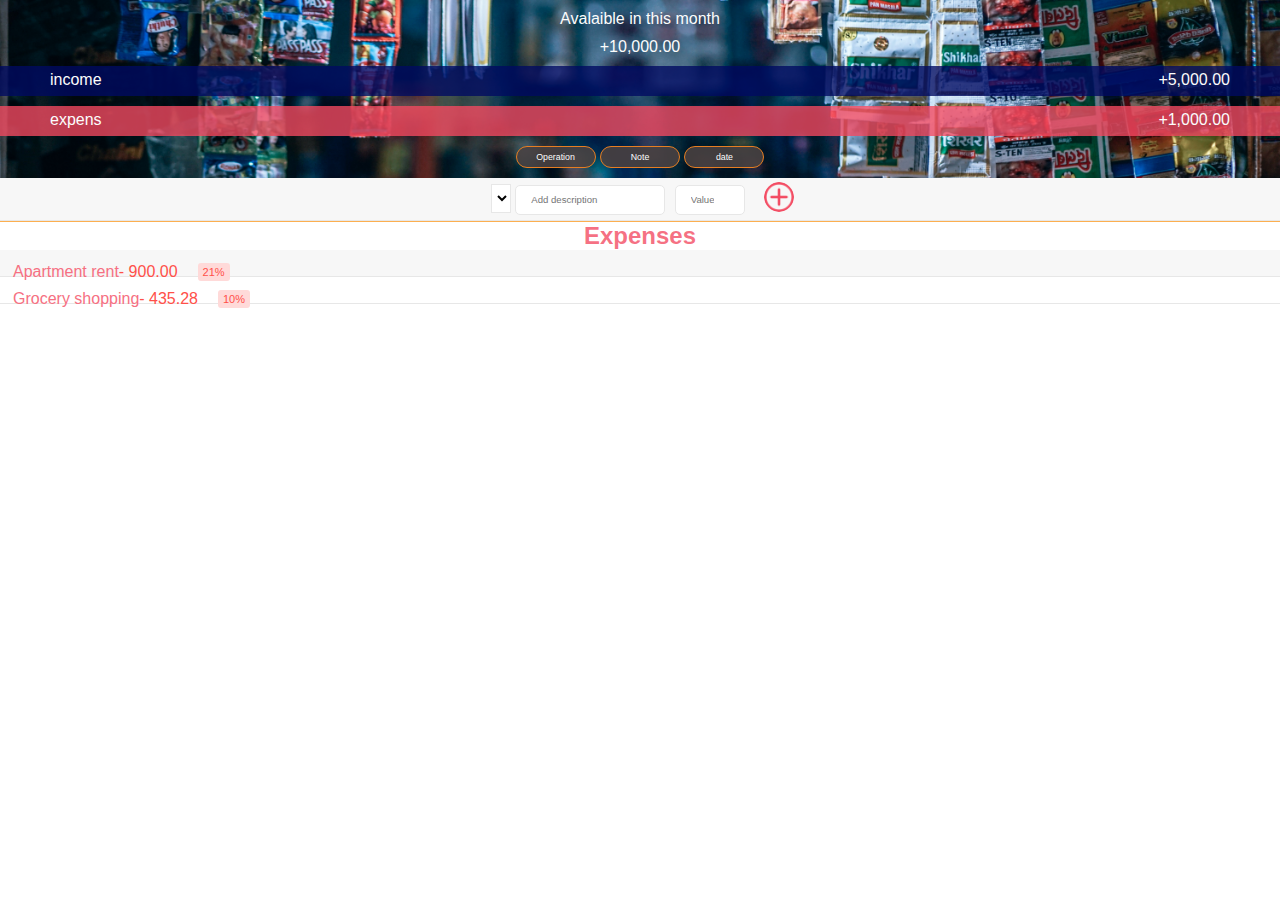
==== www/index.html @ 8e64ae37 "Initial commit" ====
<!DOCTYPE html>
<html>
    <head>
        <meta charset="utf-8">
        <meta name="viewport" content="initial-scale=1, maximum-scale=1, user-scalable=no, width=device-width">
        <title>Blank App</title>
        <link rel="stylesheet" type="text/css" href="style.css">
    </head>
    <body>
            
                    <nav class="sticky">
                    <div class="section-up">
                        <div class="avalaible-month">
                            Avalaible in this month
                        </div>
                        <div class="total">
                            +10,000.00
                        </div>
                        
                        <div class="box">
                            <div class="income">
                                <div class="in-text">income</div>
                                <div class="in-value">+5,000.00</div>
                            </div>
                            <div class="expens">
                                <div  class="in-text">expens</div>
                                <div class="in-value">+1,000.00</div>
                            </div>
                        </div>
                        <div class="list">
                            <ul>
                                <li><a class="btn btn-ghost" href="#1">Operation </a></li>
                                <li><a class="btn btn-ghost" href="#2">Note </a></li>
                                <li><a class="btn btn-ghost" href="#3">date </a></li>
                            </ul>
                        </div>
                        <div class="add">
                            <div class="add__container">
                                <select class="add__type">
                                    <option value="inc" selected>+</option>
                                    <option value="exp">-</option>
                                </select>
                                <input type="text" class="add__description" placeholder="Add description">
                                <input type="number" class="add__value" placeholder="Value">
                                <button class="add__btn"><img src="button.png"></button>
                            </div>
                        </div>
                        
                        
                    </div>
                    </nav>
                    <div class="section-down">
                        
                        <div class="container clearfix">
                            <div class="incomee">
                                
                                
                                <div class="income__list">
                                     <!--   <h2 class="icome__title">Income</h2>
                                    
                                    <div class="item clearfix" id="income-0">
                                        <div class="item__description">Salary</div>
                                        <div class="right clearfix">
                                            <div class="item__value">+ 2,100.00</div>
                                            <div class="item__delete">
                                                <button class="item__delete--btn"><i class="ion-ios-close-outline"></i></button>
                                            </div>
                                        </div>
                                    </div>
                                    
                                    <div class="item clearfix" id="income-1">
                                        <div class="item__description">Sold car</div>
                                        <div class="right clearfix">
                                            <div class="item__value">+ 1,500.00</div>
                                            <div class="item__delete">
                                                <button class="item__delete--btn"><i class="ion-ios-close-outline"></i></button>
                                            </div>
                                        </div>
                                    </div>
                                    -->
                                    
                                </div>
                            </div>
                            
                            
                            
                            <div class="expenses">
                                
                                
                                <div class="expenses__list">
                                        <h2 class="expenses__title">Expenses</h2>
                                    
                                    <div class="item clearfix" id="expense-0">
                                        <div class="item__description">Apartment rent</div>
                                        <div class="right clearfix">
                                            <div class="item__value">- 900.00</div>
                                            <div class="item__percentage">21%</div>
                                            <div class="item__delete">
                                                <button class="item__delete--btn"><i class="ion-ios-close-outline"></i>
                                                </button>
                                            </div>
                                        </div>
                                    </div>
            
                                    <div class="item clearfix" id="expense-1">
                                        <div class="item__description">Grocery shopping</div>
                                        <div class="right clearfix">
                                            <div class="item__value">- 435.28</div>
                                            <div class="item__percentage">10%</div>
                                            <div class="item__delete">
                                                <button class="item__delete--btn"><i class="ion-ios-close-outline"></i></button>
                                            </div>
                                        </div>
                                    </div>
                                    
                                    
                                </div>
                            </div>
                        </div>
                        
                        
                    </div>
                    </div>
                
        
    </body>
</html>
---- www/style.css ----
*{
    margin: 0;
    padding: 0;
    box-sizing: border-box;
}

html{
    font-family: Arial, Helvetica, sans-serif;
    color: rgb(252, 252, 252);
    font-size: 100%;
}

.section-up{
    background-image: url(magasin.jpg) ;
    background-size: cover;
    height: 220px;
    
    
    
}
.sticky {
    position: -webkit-sticky; /* Safari */
    position: sticky;
    top: 0;
    
    border-bottom: 2px solid #fCAF50;
  }


.avalaible-month ,.total{
    text-align: center;
    padding-top: 10px;

}

.box{
    margin-top: 10px;
}
.income{
    background-color: rgba(0, 10, 98, 0.788);
    height:30px;
    padding-top: 5px;
    
    
    
}
.in-text{
    float: left;
    margin-left: 50px;

}
.in-value{
    float: right;
    margin-right: 50px;
}

.expens{
    background-color: rgb(243, 74, 97,0.788);
    margin-top:10px;
    height: 30px;
    padding-top: 5px;
    margin-bottom: 10px;
}
/* Style the sidebar - fixed full height */
.sidebar {
    height: 30%;
    width: 200px;
    position: fixed;
    
    top: 0;
    left: 0;
   
    overflow-x: hidden;
    padding-top: 16px;
  }
.list-btn ul li{
    list-style: none;
    display: inline-block;
    padding-left: 50%;
    
}
/*-----BUTTONS----*/
.btn{
    text-align: center;
}
.btn:link,
.btn:visited {
	display: inline-block;
	padding: 5px 10px;
    
    font-size:55%;
    background-color: rgba(73, 65, 65, 0.89);
	text-decoration: none;
    border-radius: 200px;
    width: 80px;
	transition: background-color 0.3s , border 0.3s,color 0.8s;
	
}
.btn-ghost:link,
.btn-ghost:visited{
	border: 1px solid #e67e22;
	color: #fcfcfc;
}
.btn:hover,
.btn:active{
	background-color: #cf6d17;
}
.btn-ghost:hover,
.btn-ghost:active{
	border: 1px solid #e67e22;
	color: #fff;
}


/*.add {
    padding: 14px;
    border-bottom: 1px solid #e7e7e7;
    background-color: #f7f7f7;
}
.add__container {
    margin: 0 auto;
    text-align: center;
}
.add__container select{
    height:100px;
    width: 100px;
    font-size: 90%;
    margin-left: 10px;
   
    padding-top: 10px;
    border-radius: 15px;

}*/




/***** FORM *****/
.add {
    padding: 4px;
    border-bottom: 1px solid #e7e7e7;
    background-color: #f7f7f7;
}

.add__container {
    margin: 0 auto;
    text-align: center;
    
}

.add__type {
    width: 20px;
    border: 1px solid #e7e7e7;
    height: 29px;
    
    color: gba(32, 32, 32, 0.788);
    background-color: #fff;
    margin-left: 5px;
    font-weight: 130;
    transition: border 0.3s;
    
    
}
.add__btn {
    
    background: none;
    border: none;
    color: #28B9B5;
    cursor: pointer;
    
    display: inline-block;
    vertical-align: middle;
    line-height: 1.1;
    margin-left: 10px;
}
.add__btn img{
    width: 30px;

border-radius: 50px;
}
.add__description,
.add__value {
    border: 1px solid #e7e7e7;
    background-color: #fff;
    color: rgba(32, 32, 32, 0.788);
    font-family: inherit;
    font-size: 60%;
    padding: 12px 15px;
    margin-right: 5px;
    border-radius: 5px;
    transition: border 0.3s;
}

.add__description { width:  150px; height:30px ;}
.add__value { width:  70px; height: 30px;}

.icome__title { 
    color: rgba(30, 182, 98, 0.788); 
    text-align: center;
}
.expenses__title { 
    color: rgb(243, 74, 97,0.788);
    text-align: center;
 }

 .list ul li{
     list-style: none;
     display: inline;
     
 }
 .list{
     margin-bottom: 10px;
     text-align: center;
 }


 /******/
.section-down{
    
        color: #f67082;
    
}
 .item {
    padding: 13px;
    border-bottom: 1px solid #e7e7e7;
}

.item:first-child { border-top: 1px solid #e7e7e7; }
.item:nth-child(even) { background-color: #f7f7f7; }

.item__description {
    float: left;
}

.item__value {
    float: left;
    transition: transform 0.3s;
}

.item__percentage {
    float: left;
    margin-left: 20px;
    transition: transform 0.3s;
    font-size: 11px;
    background-color: #FFDAD9;
    padding: 3px;
    border-radius: 3px;
    width: 32px;
    text-align: center;
}

.income .item__value,
.income .item__delete--btn {
    color: #28B9B5;
}

.expenses .item__value,
.expenses .item__percentage,
.expenses .item__delete--btn {
    color: #FF5049;
}


.item__delete {
    float: left;
}

.item__delete--btn {
    font-size: 22px;
    background: none;
    border: none;
    cursor: pointer;
    display: inline-block;
    vertical-align: middle;
    line-height: 1;
    display: none;
}

.item__delete--btn:focus { outline: none; }
.item__delete--btn:active { transform: translateY(2px); }

.item:hover .item__delete--btn { display: block; }
.item:hover .item__value { transform: translateX(-20px); }
.item:hover .item__percentage { transform: translateX(-20px); }


.unpaid {
    background-color: #FFDAD9 !important;
    cursor: pointer;
    color: #FF5049;

}

.unpaid .item__percentage { box-shadow: 0 2px 6px 0 rgba(0, 0, 0, 0.1); }
.unpaid:hover .item__description { font-weight: 900; }
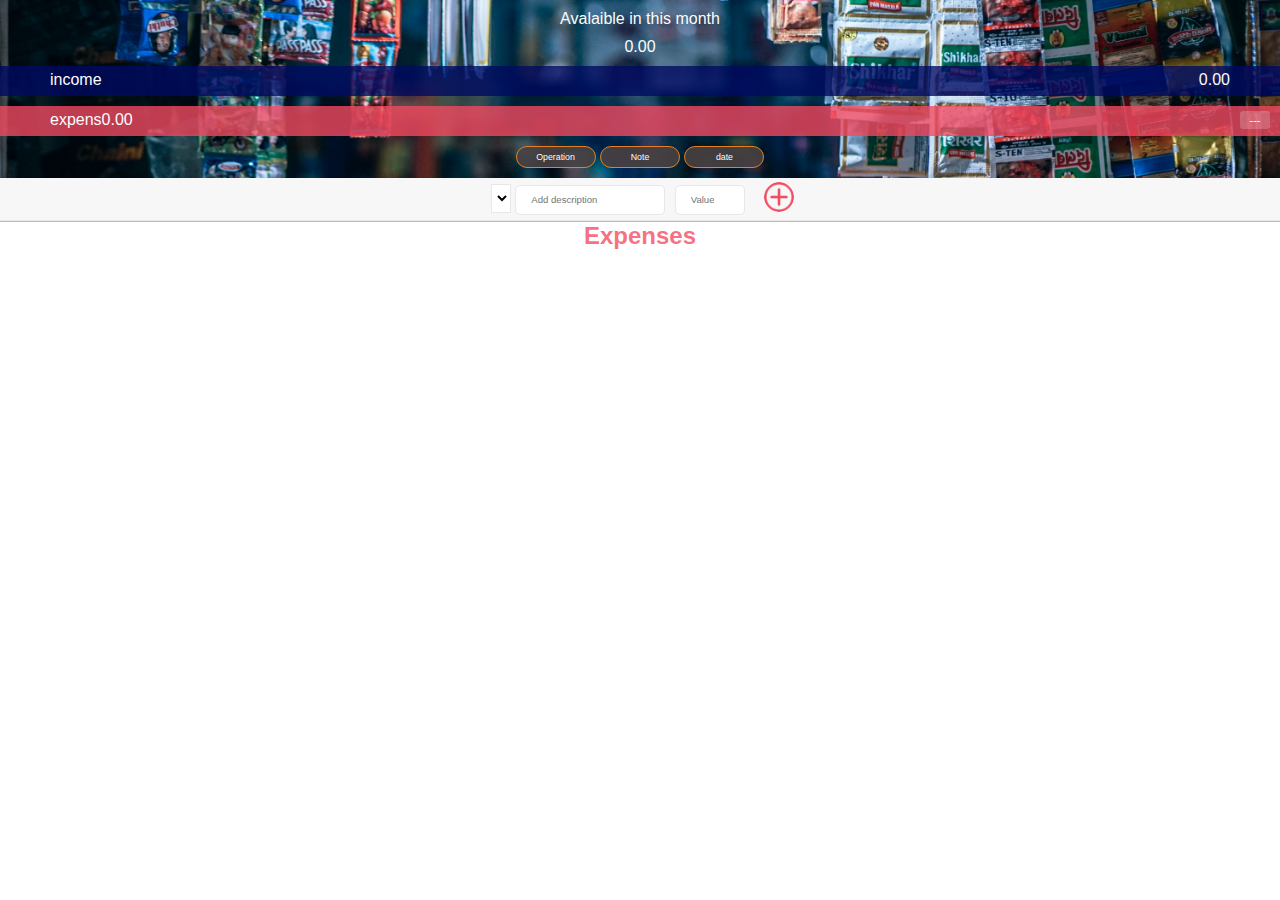
==== commit 376a37c2: "new changes" ====
--- a/www/index.html
+++ b/www/index.html
@@ -14,17 +14,20 @@
                             Avalaible in this month
                         </div>
                         <div class="total">
-                            +10,000.00
+                            0.00
                         </div>
                         
                         <div class="box">
                             <div class="income">
                                 <div class="in-text">income</div>
-                                <div class="in-value">+5,000.00</div>
+                                <div class="in-value  income-value">0.00</div>
                             </div>
                             <div class="expens">
                                 <div  class="in-text">expens</div>
-                                <div class="in-value">+1,000.00</div>
+                                <div class="right clearfix">
+                                    <div class=" expens-value">0.00</div>
+                                    <div class="budget__expenses--percentage">---</div>
+                                </div>
                             </div>
                         </div>
                         <div class="list">
@@ -40,7 +43,7 @@
                                     <option value="inc" selected>+</option>
                                     <option value="exp">-</option>
                                 </select>
-                                <input type="text" class="add__description" placeholder="Add description">
+                                <input type="text" class="add__description" placeholder="Add description" maxlength="15">
                                 <input type="number" class="add__value" placeholder="Value">
                                 <button class="add__btn"><img src="button.png"></button>
                             </div>
@@ -90,28 +93,7 @@
                                 <div class="expenses__list">
                                         <h2 class="expenses__title">Expenses</h2>
                                     
-                                    <div class="item clearfix" id="expense-0">
-                                        <div class="item__description">Apartment rent</div>
-                                        <div class="right clearfix">
-                                            <div class="item__value">- 900.00</div>
-                                            <div class="item__percentage">21%</div>
-                                            <div class="item__delete">
-                                                <button class="item__delete--btn"><i class="ion-ios-close-outline"></i>
-                                                </button>
-                                            </div>
-                                        </div>
-                                    </div>
-            
-                                    <div class="item clearfix" id="expense-1">
-                                        <div class="item__description">Grocery shopping</div>
-                                        <div class="right clearfix">
-                                            <div class="item__value">- 435.28</div>
-                                            <div class="item__percentage">10%</div>
-                                            <div class="item__delete">
-                                                <button class="item__delete--btn"><i class="ion-ios-close-outline"></i></button>
-                                            </div>
-                                        </div>
-                                    </div>
+                                
                                     
                                     
                                 </div>
@@ -122,6 +104,6 @@
                     </div>
                     </div>
                 
-        
+                    <script src="app.js"></script>
     </body>
 </html>
--- a/www/style.css
+++ b/www/style.css
@@ -56,6 +56,20 @@
     margin-right: 50px;
 }
 
+.budget__expenses--percentage{
+    float:right;
+    background-color: rgba(255, 255, 255, 0.2);
+    text-align: center;
+    border-radius: 3px;
+    width: 30px;
+    font-size: 11px;
+    padding: 3px 0;
+    margin-right: 10px;
+}
+.expens-value{
+    float: left;
+    margin-right: 10px;
+}
 .expens{
     background-color: rgb(243, 74, 97,0.788);
     margin-top:10px;
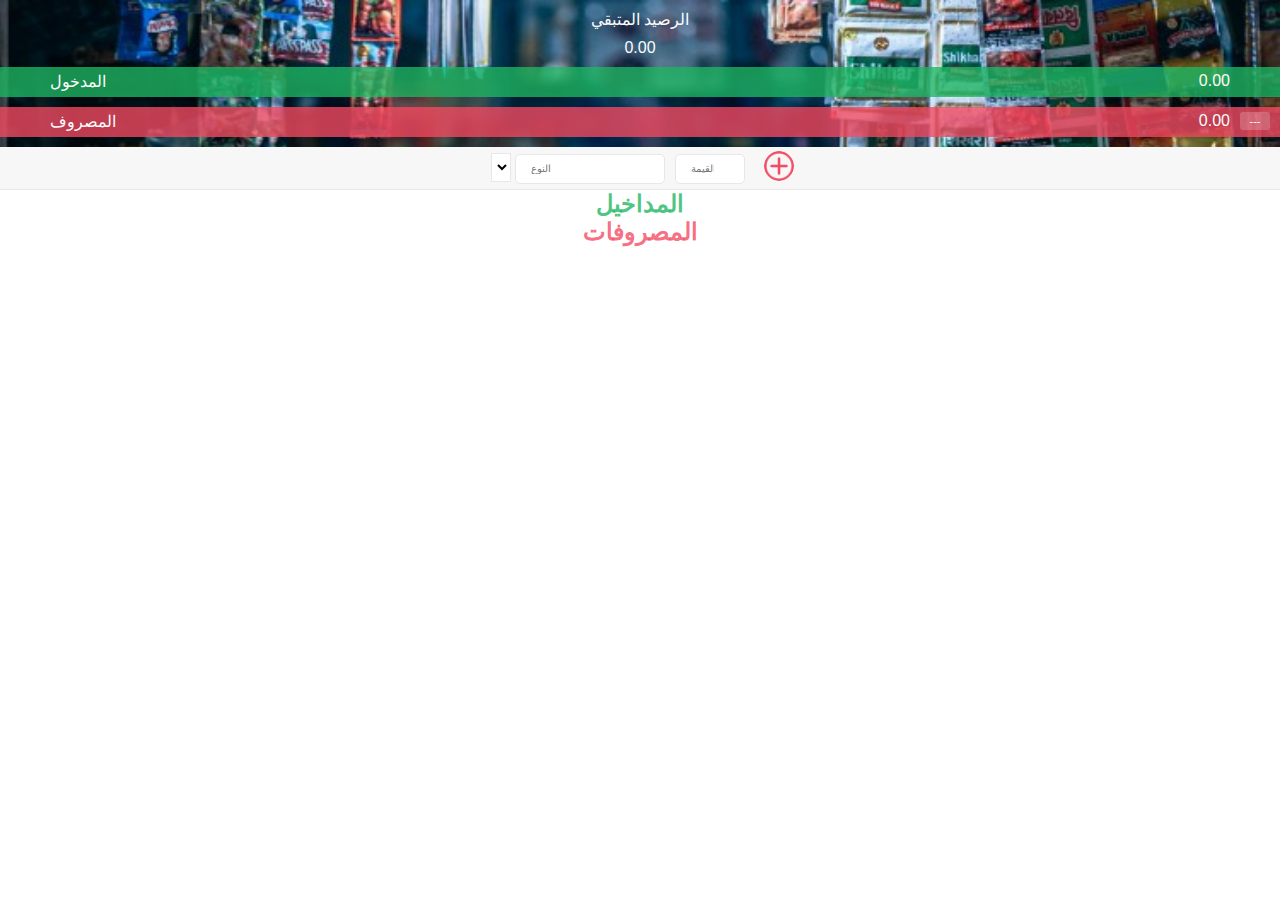
==== commit 75cc4aa6: "update" ====
--- a/www/index.html
+++ b/www/index.html
@@ -11,7 +11,7 @@
                     <nav class="sticky">
                     <div class="section-up">
                         <div class="avalaible-month">
-                            Avalaible in this month
+                            الرصيد المتبقي
                         </div>
                         <div class="total">
                             0.00
@@ -19,33 +19,28 @@
                         
                         <div class="box">
                             <div class="income">
-                                <div class="in-text">income</div>
+                                <div class="in-text">المدخول</div>
                                 <div class="in-value  income-value">0.00</div>
                             </div>
                             <div class="expens">
-                                <div  class="in-text">expens</div>
+                                <div  class="in-text">المصروف</div>
                                 <div class="right clearfix">
                                     <div class=" expens-value">0.00</div>
                                     <div class="budget__expenses--percentage">---</div>
                                 </div>
                             </div>
                         </div>
-                        <div class="list">
-                            <ul>
-                                <li><a class="btn btn-ghost" href="#1">Operation </a></li>
-                                <li><a class="btn btn-ghost" href="#2">Note </a></li>
-                                <li><a class="btn btn-ghost" href="#3">date </a></li>
-                            </ul>
-                        </div>
+                        
                         <div class="add">
                             <div class="add__container">
                                 <select class="add__type">
-                                    <option value="inc" selected>+</option>
-                                    <option value="exp">-</option>
+                                    <option class="s_inc" value="inc" selected>المداخيل</option>
+                                    <option class="s_exp" value="exp">المصروفات</option>
                                 </select>
-                                <input type="text" class="add__description" placeholder="Add description" maxlength="15">
-                                <input type="number" class="add__value" placeholder="Value">
-                                <button class="add__btn"><img src="button.png"></button>
+                                <input type="text" class="add__description" placeholder="النوع" maxlength="15">
+                                <input type="number" class="add__value" placeholder="القيمة">
+                                <button class="add__btn"><img class="btnExp" src="button.png"><img class="btnInc" src="button-1.png"></button>
+                                
                             </div>
                         </div>
                         
@@ -59,28 +54,8 @@
                                 
                                 
                                 <div class="income__list">
-                                     <!--   <h2 class="icome__title">Income</h2>
+                                       <h2 class="icome__title">المداخيل</h2>
                                     
-                                    <div class="item clearfix" id="income-0">
-                                        <div class="item__description">Salary</div>
-                                        <div class="right clearfix">
-                                            <div class="item__value">+ 2,100.00</div>
-                                            <div class="item__delete">
-                                                <button class="item__delete--btn"><i class="ion-ios-close-outline"></i></button>
-                                            </div>
-                                        </div>
-                                    </div>
-                                    
-                                    <div class="item clearfix" id="income-1">
-                                        <div class="item__description">Sold car</div>
-                                        <div class="right clearfix">
-                                            <div class="item__value">+ 1,500.00</div>
-                                            <div class="item__delete">
-                                                <button class="item__delete--btn"><i class="ion-ios-close-outline"></i></button>
-                                            </div>
-                                        </div>
-                                    </div>
-                                    -->
                                     
                                 </div>
                             </div>
@@ -91,7 +66,7 @@
                                 
                                 
                                 <div class="expenses__list">
-                                        <h2 class="expenses__title">Expenses</h2>
+                                        <h2 class="expenses__title">المصروفات</h2>
                                     
                                 
                                     
@@ -104,6 +79,8 @@
                     </div>
                     </div>
                 
-                    <script src="app.js"></script>
+                    <script type="text/javascript" src="app.js"></script>
+                    <script src="jquery.min.js"></script>
+                    <script type="text/javascript" src="script.js"></script>
     </body>
 </html>
--- a/www/style.css
+++ b/www/style.css
@@ -15,7 +15,7 @@
 .section-up{
     background-image: url(magasin.jpg) ;
     background-size: cover;
-    height: 220px;
+    height:188px;
     
     
     
@@ -39,7 +39,7 @@
     margin-top: 10px;
 }
 .income{
-    background-color: rgba(0, 10, 98, 0.788);
+    background-color: rgba(30, 182, 98, 0.788);
     height:30px;
     padding-top: 5px;
     
@@ -55,7 +55,6 @@
     float: right;
     margin-right: 50px;
 }
-
 .budget__expenses--percentage{
     float:right;
     background-color: rgba(255, 255, 255, 0.2);
@@ -65,6 +64,7 @@
     font-size: 11px;
     padding: 3px 0;
     margin-right: 10px;
+    
 }
 .expens-value{
     float: left;
@@ -77,78 +77,6 @@
     padding-top: 5px;
     margin-bottom: 10px;
 }
-/* Style the sidebar - fixed full height */
-.sidebar {
-    height: 30%;
-    width: 200px;
-    position: fixed;
-    
-    top: 0;
-    left: 0;
-   
-    overflow-x: hidden;
-    padding-top: 16px;
-  }
-.list-btn ul li{
-    list-style: none;
-    display: inline-block;
-    padding-left: 50%;
-    
-}
-/*-----BUTTONS----*/
-.btn{
-    text-align: center;
-}
-.btn:link,
-.btn:visited {
-	display: inline-block;
-	padding: 5px 10px;
-    
-    font-size:55%;
-    background-color: rgba(73, 65, 65, 0.89);
-	text-decoration: none;
-    border-radius: 200px;
-    width: 80px;
-	transition: background-color 0.3s , border 0.3s,color 0.8s;
-	
-}
-.btn-ghost:link,
-.btn-ghost:visited{
-	border: 1px solid #e67e22;
-	color: #fcfcfc;
-}
-.btn:hover,
-.btn:active{
-	background-color: #cf6d17;
-}
-.btn-ghost:hover,
-.btn-ghost:active{
-	border: 1px solid #e67e22;
-	color: #fff;
-}
-
-
-/*.add {
-    padding: 14px;
-    border-bottom: 1px solid #e7e7e7;
-    background-color: #f7f7f7;
-}
-.add__container {
-    margin: 0 auto;
-    text-align: center;
-}
-.add__container select{
-    height:100px;
-    width: 100px;
-    font-size: 90%;
-    margin-left: 10px;
-   
-    padding-top: 10px;
-    border-radius: 15px;
-
-}*/
-
-
 
 
 /***** FORM *****/
@@ -177,7 +105,7 @@
     
     
 }
-.add__btn {
+.add__btn ,.add__btnn{
     
     background: none;
     border: none;
@@ -193,6 +121,10 @@
     width: 30px;
 
 border-radius: 50px;
+}
+.btnInc{
+   
+    display: none;
 }
 .add__description,
 .add__value {
@@ -233,12 +165,20 @@
  /******/
 .section-down{
     
-        color: #f67082;
-    
+        color:  #f72541;
+    
+}
+.right{
+    text-align: center;
+    float: right;
 }
  .item {
-    padding: 13px;
+    
     border-bottom: 1px solid #e7e7e7;
+    padding-bottom: 20px;
+    padding-top: 5px;
+    padding-left: 5px;
+    padding-right: 5px;
 }
 
 .item:first-child { border-top: 1px solid #e7e7e7; }
@@ -250,12 +190,13 @@
 
 .item__value {
     float: left;
+    margin-left: 5px;
     transition: transform 0.3s;
 }
 
 .item__percentage {
     float: left;
-    margin-left: 20px;
+    margin-left: 5px;
     transition: transform 0.3s;
     font-size: 11px;
     background-color: #FFDAD9;
@@ -269,11 +210,14 @@
 .income .item__delete--btn {
     color: #28B9B5;
 }
+.itemInc{
+    color: rgba(30, 182, 98, 0.788); 
+}
 
 .expenses .item__value,
 .expenses .item__percentage,
 .expenses .item__delete--btn {
-    color: #FF5049;
+    color: rgb(238, 118, 113);
 }
 
 
@@ -291,22 +235,13 @@
     line-height: 1;
     display: none;
 }
+.item__delete--btn img{
+    height: 18px;
+}
 
 .item__delete--btn:focus { outline: none; }
 .item__delete--btn:active { transform: translateY(2px); }
 
 .item:hover .item__delete--btn { display: block; }
-.item:hover .item__value { transform: translateX(-20px); }
-.item:hover .item__percentage { transform: translateX(-20px); }
-
-
-.unpaid {
-    background-color: #FFDAD9 !important;
-    cursor: pointer;
-    color: #FF5049;
-
-}
-
-.unpaid .item__percentage { box-shadow: 0 2px 6px 0 rgba(0, 0, 0, 0.1); }
-.unpaid:hover .item__description { font-weight: 900; }
-
+.item:hover .item__value { transform: translateX(-15px); }
+.item:hover .item__percentage { transform: translateX(-15px); }
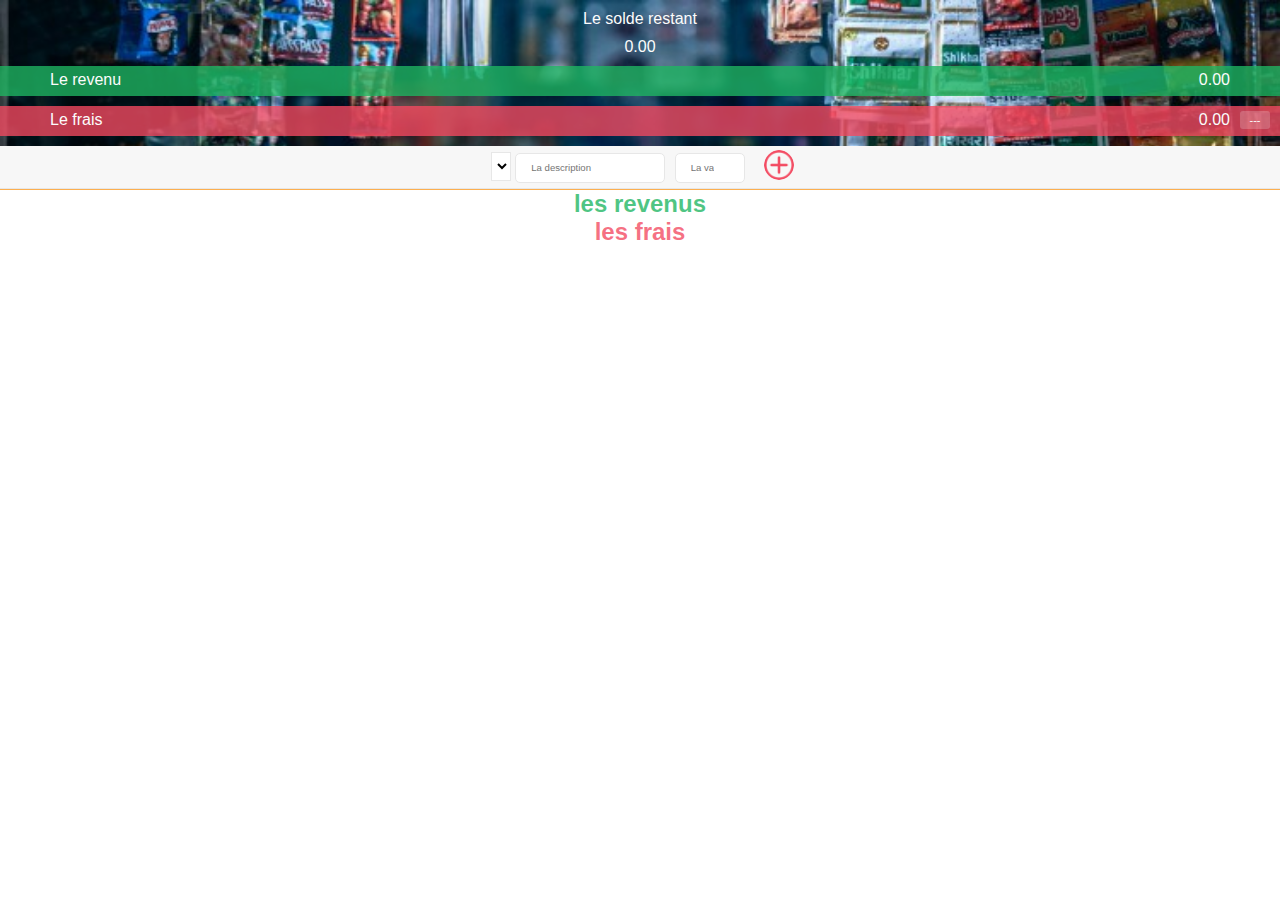
==== commit 10fefd55: "Update index.html" ====
--- a/www/index.html
+++ b/www/index.html
@@ -11,7 +11,7 @@
                     <nav class="sticky">
                     <div class="section-up">
                         <div class="avalaible-month">
-                            الرصيد المتبقي
+                            Le solde restant
                         </div>
                         <div class="total">
                             0.00
@@ -19,11 +19,11 @@
                         
                         <div class="box">
                             <div class="income">
-                                <div class="in-text">المدخول</div>
+                                <div class="in-text">Le revenu</div>
                                 <div class="in-value  income-value">0.00</div>
                             </div>
                             <div class="expens">
-                                <div  class="in-text">المصروف</div>
+                                <div  class="in-text">Le frais</div>
                                 <div class="right clearfix">
                                     <div class=" expens-value">0.00</div>
                                     <div class="budget__expenses--percentage">---</div>
@@ -34,11 +34,11 @@
                         <div class="add">
                             <div class="add__container">
                                 <select class="add__type">
-                                    <option class="s_inc" value="inc" selected>المداخيل</option>
-                                    <option class="s_exp" value="exp">المصروفات</option>
+                                    <option class="s_inc" value="inc" selected>les revenus</option>
+                                    <option class="s_exp" value="exp">Les dépenses</option>
                                 </select>
-                                <input type="text" class="add__description" placeholder="النوع" maxlength="15">
-                                <input type="number" class="add__value" placeholder="القيمة">
+                                <input type="text" class="add__description" placeholder="La description" maxlength="15">
+                                <input type="number" class="add__value" placeholder="La valeur">
                                 <button class="add__btn"><img class="btnExp" src="button.png"><img class="btnInc" src="button-1.png"></button>
                                 
                             </div>
@@ -54,7 +54,7 @@
                                 
                                 
                                 <div class="income__list">
-                                       <h2 class="icome__title">المداخيل</h2>
+                                       <h2 class="icome__title">les revenus</h2>
                                     
                                     
                                 </div>
@@ -66,7 +66,7 @@
                                 
                                 
                                 <div class="expenses__list">
-                                        <h2 class="expenses__title">المصروفات</h2>
+                                        <h2 class="expenses__title">les frais</h2>
                                     
                                 
                                     
